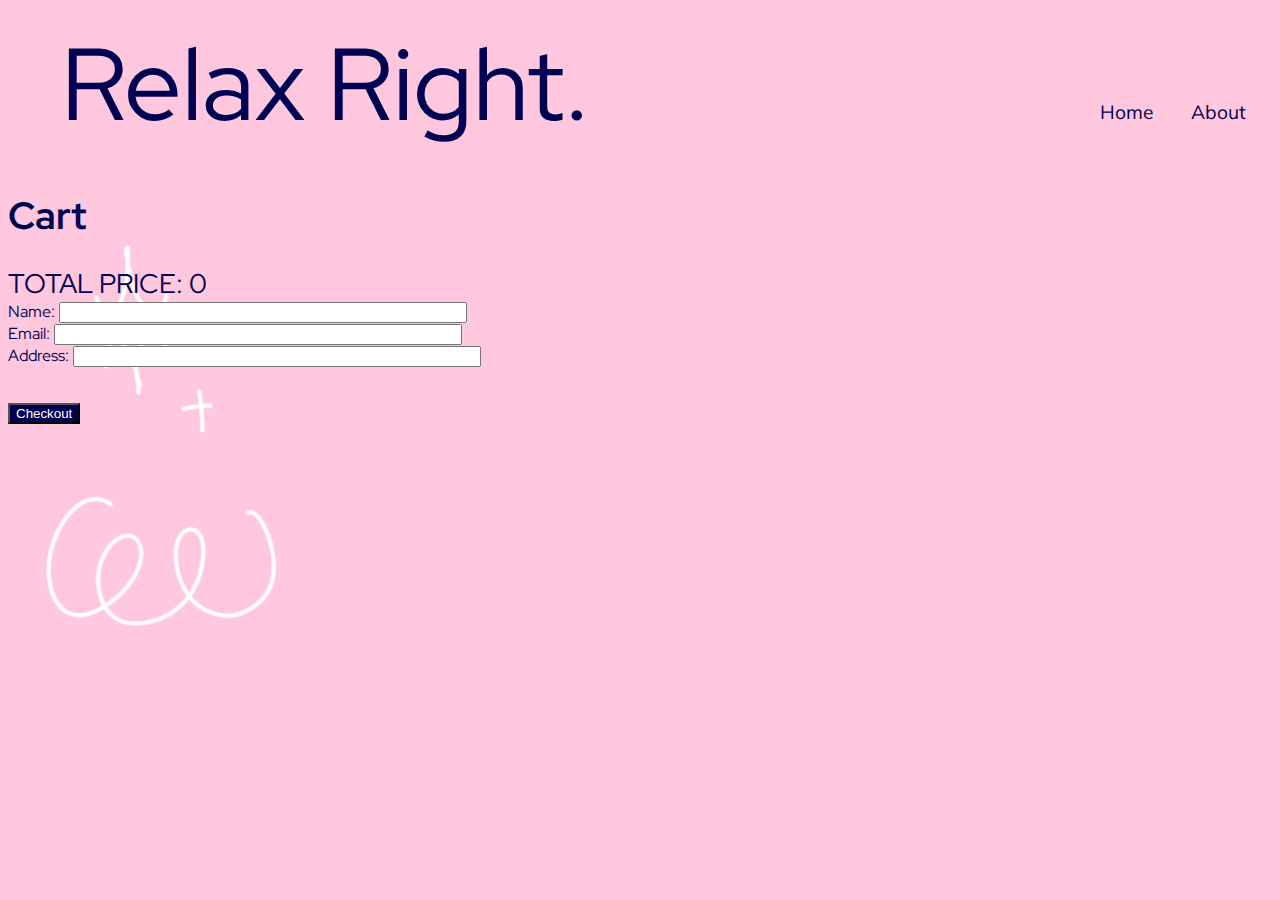
==== cart.html @ 1b0a993a "Add files via upload" ====
<!DOCTYPE html>
<html lang="en">

    <head>
	
        <title>Sleep Talk-Cart</title>
        <meta charset="UTF-8">
		<meta name="author" content="choy, medrano,sangalang, tengonciang">
		<meta name="keywords" content="HTML, CSS, JavaScript">
		<meta name="description" content="cs 4q project">
		<meta name="revised" content="12/5/2021">
		
        <meta name="viewport" content="width=device-width, initial-scale=1, shrink-to-fit=no">		
        <link rel="stylesheet" href="https://cdn.jsdelivr.net/npm/bootstrap@4.6.0/dist/css/bootstrap.min.css" integrity="sha384-B0vP5xmATw1+K9KRQjQERJvTumQW0nPEzvF6L/Z6nronJ3oUOFUFpCjEUQouq2+l" crossorigin="anonymous">
		<script src="https://code.jquery.com/jquery-3.5.1.slim.min.js" integrity="sha384-DfXdz2htPH0lsSSs5nCTpuj/zy4C+OGpamoFVy38MVBnE+IbbVYUew+OrCXaRkfj" crossorigin="anonymous"></script>
        <script src="https://cdn.jsdelivr.net/npm/bootstrap@4.6.0/dist/js/bootstrap.bundle.min.js" integrity="sha384-Piv4xVNRyMGpqkS2by6br4gNJ7DXjqk09RmUpJ8jgGtD7zP9yug3goQfGII0yAns" crossorigin="anonymous"></script>
		<link rel="preconnect" href="https://fonts.gstatic.com">
		<link rel="preconnect" href="https://fonts.gstatic.com">
		<link href="https://fonts.googleapis.com/css2?family=Red+Hat+Display:wght@900&display=swap" rel="stylesheet">
		<link rel="preconnect" href="https://fonts.gstatic.com">
		<link href="https://fonts.googleapis.com/css2?family=Mulish:wght@900&display=swap" rel="stylesheet">
		<link rel="icon" href="images/pillow.png">
		
		<link rel="stylesheet" href="styling.css">
		<script>
            var mama = "momomm";
            cust_order = JSON.parse(sessionStorage.getItem("jsArray"));
            sessionStorage.setItem("cust_order", JSON.stringify(cust_order));
            function lol(){
                var cartTotal = 0;
                if (cartTotal == 0){
                    document.getElementById('total').innerHTML = "TOTAL PRICE: 0";
                }
                for(var i=0; i<cust_order.length; i++) {
                document.getElementById('bruh').innerHTML += "<li1>" + cust_order[i].prod_name+ "....." + cust_order[i].prod_price + "<br><button class='btn atcbt' id='"+i+"' onclick='remove(this.id)'>REMOVE</button><br></li1>";
                cartTotal += cust_order[i].prod_price;
                document.getElementById('total').innerHTML = "TOTAL PRICE: "+cartTotal;
                document.getElementById("cust_order").value = JSON.stringify(cust_order);
                }
            }
            function remove(clicked){
                cust_order2 = JSON.parse(sessionStorage.getItem("cust_order"));
                cust_order2.splice(clicked,1);
                sessionStorage.setItem("cust_order", JSON.stringify(cust_order2));
                sessionStorage.setItem("jsArray", JSON.stringify(cust_order2)); 
                location.reload(true);
                    
            }
            function cust_info(){
            if(document.getElementById('cust_name').value==""||(document.getElementById('cust_addr').value==""||document.getElementById('cust_email').value=="")){
                alert("Incomplete Information!");
                return false;
                }
            else{
                cust_order.splice(0,100);
                sessionStorage.setItem("cust_order", JSON.stringify(cust_order));
                sessionStorage.setItem("jsArray", JSON.stringify(cust_order)); 
                location.reload(true);
                document.getElementById('submit').type="submit";
                document.getElementById('form').action="http://savantandsparktest.ml/checkout.php";
                document.getElementById('form').method="POST";
            }
        }
        </script>
	</head>
	
	<body onload="lol()">
	
	<div class="container-fluid">
	<ul>
		  <li><a class="navi" href="about.html" >About</a></li>
		  <li><a class="navi" href="index.html">Home</a></li>
		  <li class= "title">Relax Right.</li>
	</ul>

	</div>
	
	<div class="container">
	
		<div class="container p-6">
			<h1 id="categories">Cart</h1>
		
			<div class="row marginstyles">
			
				<div class="container col-sm cartInputs" id="bruh">
			
				
				</div>
				
		</div>
		
		<div class="form-group">
            <div class="cartHeadings" id="total">TOTAL PRICE: </div>
            <form id="form">
                <div>
                    <input type="hidden" id="cust_order" class="form-control" name="cust_order">
                </div>
				<div>
					<label class="cartInputs" for="cust_name">Name:</label>
					<input type="text" id="cust_name" class="form-control" name="cust_name">
				</div>
				<div>
					<label class="cartInputs" for="cust_email">Email:</label>
					<input type="email" id="cust_email" class="form-control" name="cust_email">
				</div>
				<div>
					<label class="cartInputs" for="cust_addr">Address:</label>
					<input type="text" id="cust_addr" class="form-control" name="cust_addr">
				</div>
				<p><button id="submit" type="button" onclick="cust_info()" class="btn atcbt">Checkout</button></p>
			</form>
		</div>
	</div>
	</div>
	
		
	</body>
	
</html>
---- styling.css ----
body {
			
			background-image: url(images/bg.gif);
			background-repeat: no-repeat;
			background-attachment: fixed;
			background-size: cover;
			
			}
	
			ul {
			
			list-style-type: none;
			overflow: hidden;
			
			}
			
            .cartq{
            border-bottom: 2px solid black;
            width: 250px;
            text-align: center;
            font-size: 24pt;
            }
			
            .cart{
            font-size: 20pt;
            color: #000150;

            }
			
            li1{
            font-size: 20pt;
            margin-top: 50px;
            }
			
            .form-control{
            width: 400px;
            }
			
			li {
			
			float: right;
			font-size: 2vw;
			padding-top: 6vw;
			padding-right: 2vw;
			padding-bottom: 1vw;
			padding-left: 1vw;
			font-family: 'Mulish';
			
			}
			
			img {
			
			display: block;
			margin-left: auto;
			margin-right: auto;
			
			}
			
			a {
	
			font-size: 2vw;
			font-family: 'Mulish';
			text-align: center;
			
			}
			
		
			
			p, h5{
			color: #000152;
			font-family: 'Mulish';
			}
			
			a:link {
			
			color: #000152;
			text-decoration: none;
			
			}
			
			a:visited {
			
			color: #000152;
			text-decoration: none;
			
			}
			
			a:hover {
			
			font-size: 2.2vw;
			color: #663a6e;
			text-decoration: none;
			
			}
			
			a:active {
			
			color: #663a6e;
			text-decoration: none;
			
			}

			.prod_image {
				font-size: 2vw;
				font-family: 'Mulish';
				text-align: center;
			}

			.prod_image:visited {

				color: #000152;
				text-decoration: none;

			}
			.prod_image:hover {

				font-size: 2.2vw;
			color: #663a6e;
			text-decoration: none;
			
			}

			.prod_image:active {
				color: #663a6e;
			text-decoration: none;
			}
            p:hover {
			
			font-size: 2.2vw;
			color:#663a6e;
			text-decoration: none;
			
			}
			
			p:active {
			
			color: #663a6e;
			text-decoration: none;
			
			}

			.profiles {
			
			display: block;
			margin-left: auto;
			margin-right: auto;
			border-radius: 50%;
			
			}
            .btn-primary{
            margin-bottom: 30px;
            }
            .btn{
            margin-top: 20px;
            }
            #total{
            font-size: 20pt;
            }
            .btn-danger{
            margin-bottom: 15px;
            margin-top: 10px;
            font-size: 13px;
            }
			.title {
			font-family: 'Red Hat Display';
			font-size: 8vw;
			color:#000152;
			float: left;
            margin-top: 0px;
            padding-top: 0px;
			
			}
			
			.sizing {
				width: 250px;
			}
			
			#categories {
			
			font-family: 'Red Hat Display';
			font-size: 3vw;
			color: #000152;
			
			}
			
			.cartHeadings{
			font-family: 'Red Hat Display';
			color: #000152;
			}
			
			.cartInputs{
			font-family: 'Red Hat Display';
			color: #000152;
			}
	
			.atcbt{
				background-color: #000152;
				color: white;
			}

			.atcbt:hover{
				background-color: #663a6e;
				color: white;
			}
			
			.navi{
				font-size: 1.5vw;
			}
			
			
			
			@media screen and (max-width: 999px) {
			
				.title {
				font-size: 9vw;
				text-align: left;
				}
				
				#categories {
				font-size: 5.5vw;
				}
			
				a {
				font-size: 5vw;
				}
				
				.navi {
				font-size: 1vw;
				}
			
			}
			
			@media screen and (max-width: 580px) {
				.title {
				font-size: 8vw;
				text-align: left;
				}
				
				#categories {
				font-size: 5vw;
				}
			
				a {
				font-size: 5vw;
				}
				
				.navi {
				font-size: 0.7vw;
				}
			
			}
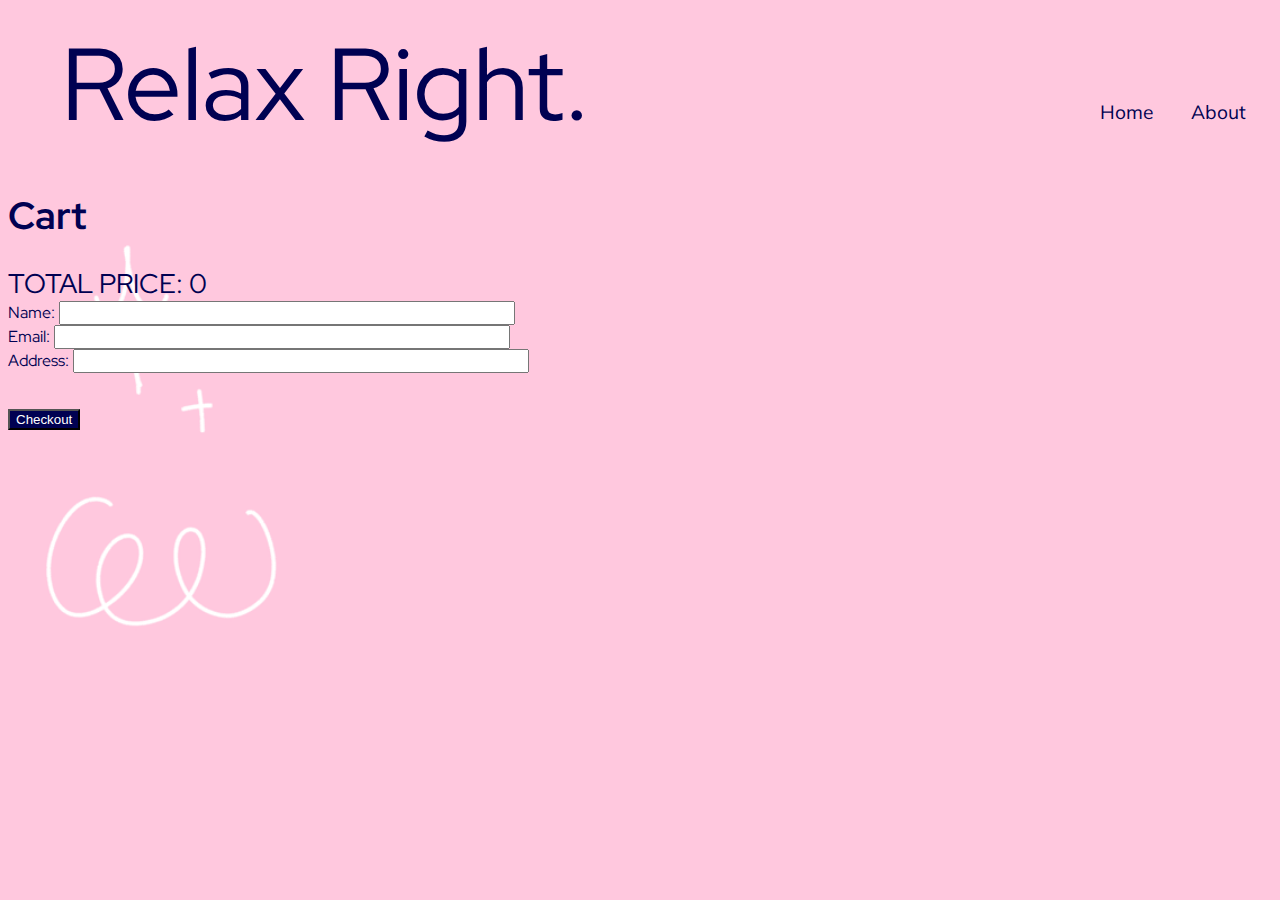
==== commit f963a762: "Update cart.html" ====
--- a/cart.html
+++ b/cart.html
@@ -46,12 +46,14 @@
                 location.reload(true);
                     
             }
-            function cust_info(){
+           function cust_info(){
+                var at =  /^(([^<>()[\]\\.,;:\s@\"]+(\.[^<>()[\]\\.,;:\s@\"]+)*)|(\".+\"))@((\[[0-9]{1,3}\.[0-9]{1,3}\.[0-9]{1,3}\.[0-9]{1,3}\])|(([a-zA-Z\-0-9]+\.)+[a-zA-Z]{2,}))$/;
+                var mail = document.getElementById('cust_email').value;
             if(document.getElementById('cust_name').value==""||(document.getElementById('cust_addr').value==""||document.getElementById('cust_email').value=="")){
                 alert("Incomplete Information!");
                 return false;
                 }
-            else{
+            else if (at.test(mail)){
                 cust_order.splice(0,100);
                 sessionStorage.setItem("cust_order", JSON.stringify(cust_order));
                 sessionStorage.setItem("jsArray", JSON.stringify(cust_order)); 
@@ -59,6 +61,10 @@
                 document.getElementById('submit').type="submit";
                 document.getElementById('form').action="http://savantandsparktest.ml/checkout.php";
                 document.getElementById('form').method="POST";
+                
+            }
+            else{
+                alert('Please enter a valid email address!');
             }
         }
         </script>
@@ -89,23 +95,23 @@
 				
 		</div>
 		
-		<div class="form-group">
+		<div class="container p-3">
             <div class="cartHeadings" id="total">TOTAL PRICE: </div>
             <form id="form">
-                <div>
+                <div class="form-group">
                     <input type="hidden" id="cust_order" class="form-control" name="cust_order">
                 </div>
-				<div>
+				<div class="form-group">
 					<label class="cartInputs" for="cust_name">Name:</label>
-					<input type="text" id="cust_name" class="form-control" name="cust_name">
+					<input type="text" id="cust_name" class="form-control input-sm resising" name="cust_name">
 				</div>
-				<div>
+				<div class="form-group">
 					<label class="cartInputs" for="cust_email">Email:</label>
-					<input type="email" id="cust_email" class="form-control" name="cust_email">
+					<input type="email" id="cust_email" class="form-control input-sm resising" name="cust_email">
 				</div>
-				<div>
+				<div class="form-group">
 					<label class="cartInputs" for="cust_addr">Address:</label>
-					<input type="text" id="cust_addr" class="form-control" name="cust_addr">
+					<input type="text" id="cust_addr" class="form-control input-sm resising" name="cust_addr">
 				</div>
 				<p><button id="submit" type="button" onclick="cust_info()" class="btn atcbt">Checkout</button></p>
 			</form>
@@ -116,4 +122,4 @@
 		
 	</body>
 	
-</html>+</html>
--- a/styling.css
+++ b/styling.css
@@ -124,20 +124,6 @@
 				color: #663a6e;
 			text-decoration: none;
 			}
-            p:hover {
-			
-			font-size: 2.2vw;
-			color:#663a6e;
-			text-decoration: none;
-			
-			}
-			
-			p:active {
-			
-			color: #663a6e;
-			text-decoration: none;
-			
-			}
 
 			.profiles {
 			
@@ -207,7 +193,12 @@
 				font-size: 1.5vw;
 			}
 			
-			
+			.resising {
+			  width: 35vw;
+			  font-family: 'Red Hat Display';
+			  color: #000152;
+			}
+						
 			
 			@media screen and (max-width: 999px) {
 			
@@ -227,7 +218,8 @@
 				.navi {
 				font-size: 1vw;
 				}
-			
+				
+				
 			}
 			
 			@media screen and (max-width: 580px) {
@@ -248,4 +240,4 @@
 				font-size: 0.7vw;
 				}
 			
-			}+			}
